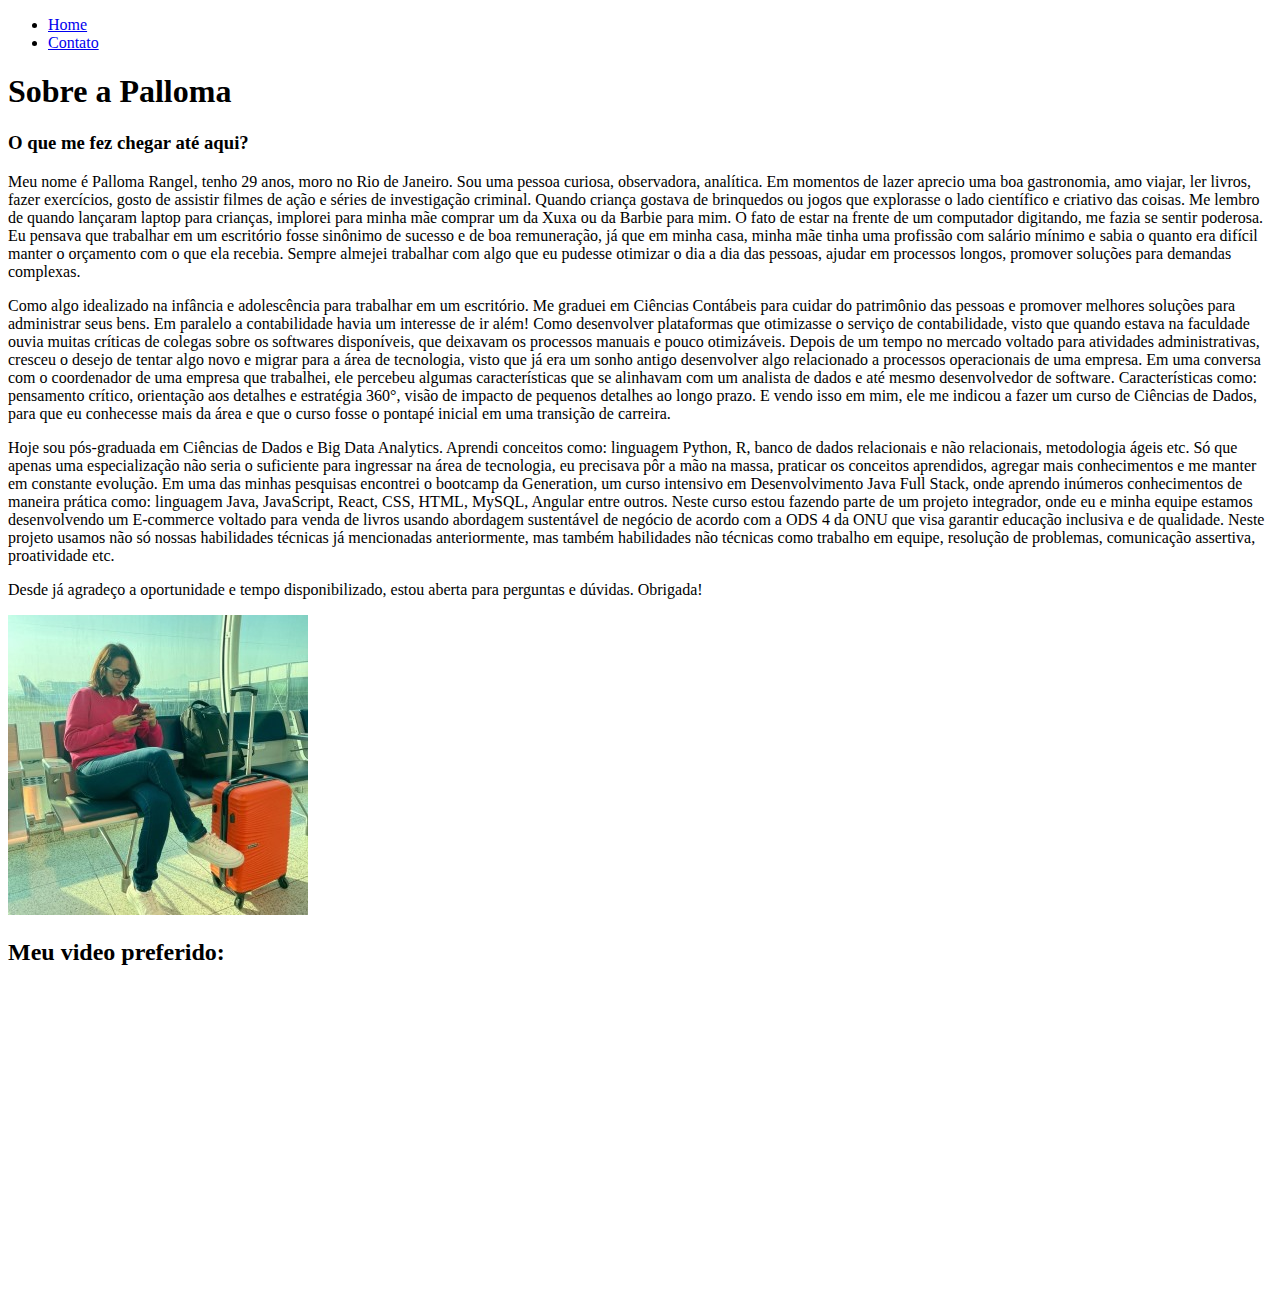
==== index.html @ 6a2d09a5 "Sobre mim" ====
<!DOCTYPE html>
<html lang="pt-br">
<head>
    <meta charset="UTF-8">
    <meta name="viewport" content="width=device-width, initial-scale=1.0">
    <title>Meu perfil</title>
</head>
<body>
    <ul>
        <li>
            <a href="index.html">Home</a>
        </li>
        <li>
            <a href="contato.html">Contato</a>
        </li>
    </ul>

  <h1>Sobre a Palloma</h1> 

  <h3>O que me fez chegar até aqui?</h3>
  
  <p>
    Meu nome é Palloma Rangel, tenho 29 anos, moro no Rio de Janeiro.
    Sou uma pessoa curiosa, observadora, analítica.
    Em momentos de lazer aprecio uma boa gastronomia, amo viajar, ler livros, fazer exercícios, gosto de assistir filmes de ação e séries de investigação criminal. 
    Quando criança gostava de brinquedos ou jogos que explorasse o lado científico e criativo das coisas. 
    Me lembro de quando lançaram laptop para crianças, implorei para minha mãe comprar um da Xuxa ou da Barbie para mim.
    O fato de estar na frente de um computador digitando, me fazia se sentir poderosa.
    Eu pensava que trabalhar em um escritório fosse sinônimo de sucesso e de boa remuneração, já que em minha casa, minha mãe tinha uma profissão com salário mínimo e sabia o quanto era difícil manter o orçamento com o que ela recebia.
    Sempre almejei trabalhar com algo que eu pudesse otimizar o dia a dia das pessoas, ajudar em processos longos, promover soluções para demandas complexas.

</p>
<p> 
    Como algo idealizado na infância e adolescência para trabalhar em um escritório. Me graduei em Ciências Contábeis para cuidar do patrimônio das pessoas e promover melhores soluções para administrar seus bens. Em paralelo a contabilidade havia um interesse de ir além! Como desenvolver plataformas que otimizasse o serviço de contabilidade, visto que quando estava na faculdade ouvia muitas críticas de colegas sobre os softwares disponíveis, que deixavam os processos manuais e pouco otimizáveis.
    Depois de um tempo no mercado voltado para atividades administrativas, cresceu o desejo de tentar algo novo e migrar para a área de tecnologia, visto que já era um sonho antigo desenvolver algo relacionado a processos operacionais de uma empresa.
    Em uma conversa com o coordenador de uma empresa que trabalhei, ele percebeu algumas características que se alinhavam com um analista de dados e até mesmo desenvolvedor de software. Características como: pensamento crítico, orientação aos detalhes e estratégia 360°, visão de impacto de pequenos detalhes ao longo prazo. E vendo isso em mim, ele me indicou a fazer um curso de Ciências de Dados, para que eu conhecesse mais da área e que o curso fosse o pontapé inicial em uma transição de carreira. 
</p>
<p>
    Hoje sou pós-graduada em Ciências de Dados e Big Data Analytics. Aprendi conceitos como: linguagem Python, R, banco de dados relacionais e não relacionais, metodologia ágeis etc.
    Só que apenas uma especialização não seria o suficiente para ingressar na área de tecnologia, eu precisava pôr a mão na massa, praticar os conceitos aprendidos, agregar mais conhecimentos e me manter em constante evolução.
    Em uma das minhas pesquisas encontrei o bootcamp da Generation, um curso intensivo em Desenvolvimento Java Full Stack, onde aprendo inúmeros conhecimentos de maneira prática como: linguagem Java, JavaScript, React, CSS, HTML, MySQL, Angular entre outros.
    Neste curso estou fazendo parte de um projeto integrador, onde eu e minha equipe estamos desenvolvendo um E-commerce voltado para venda de livros usando abordagem sustentável de negócio de acordo com a ODS 4 da ONU que visa garantir educação inclusiva e de qualidade. Neste projeto usamos não só nossas habilidades técnicas já mencionadas anteriormente, mas também habilidades não técnicas como trabalho em equipe, resolução de problemas, comunicação assertiva, proatividade etc.
 
</p>
<p>
    Desde já agradeço a oportunidade e tempo disponibilizado, estou aberta para perguntas e dúvidas. Obrigada!

</p>
    <img src="assets/img/teste.jpg" alt ="Foto da criadora desse conteudo">
  </p>

  <h2>Meu video preferido:</h2>

  <iframe width="560" height="315" src="https://www.youtube.com/embed/1de-CCgXoMk?si=9SjsWukjVjf4Qs9h" title="YouTube video player" frameborder="0" allow="accelerometer; autoplay; clipboard-write; encrypted-media; gyroscope; picture-in-picture; web-share" referrerpolicy="strict-origin-when-cross-origin" allowfullscreen></iframe>

</body>
</html>
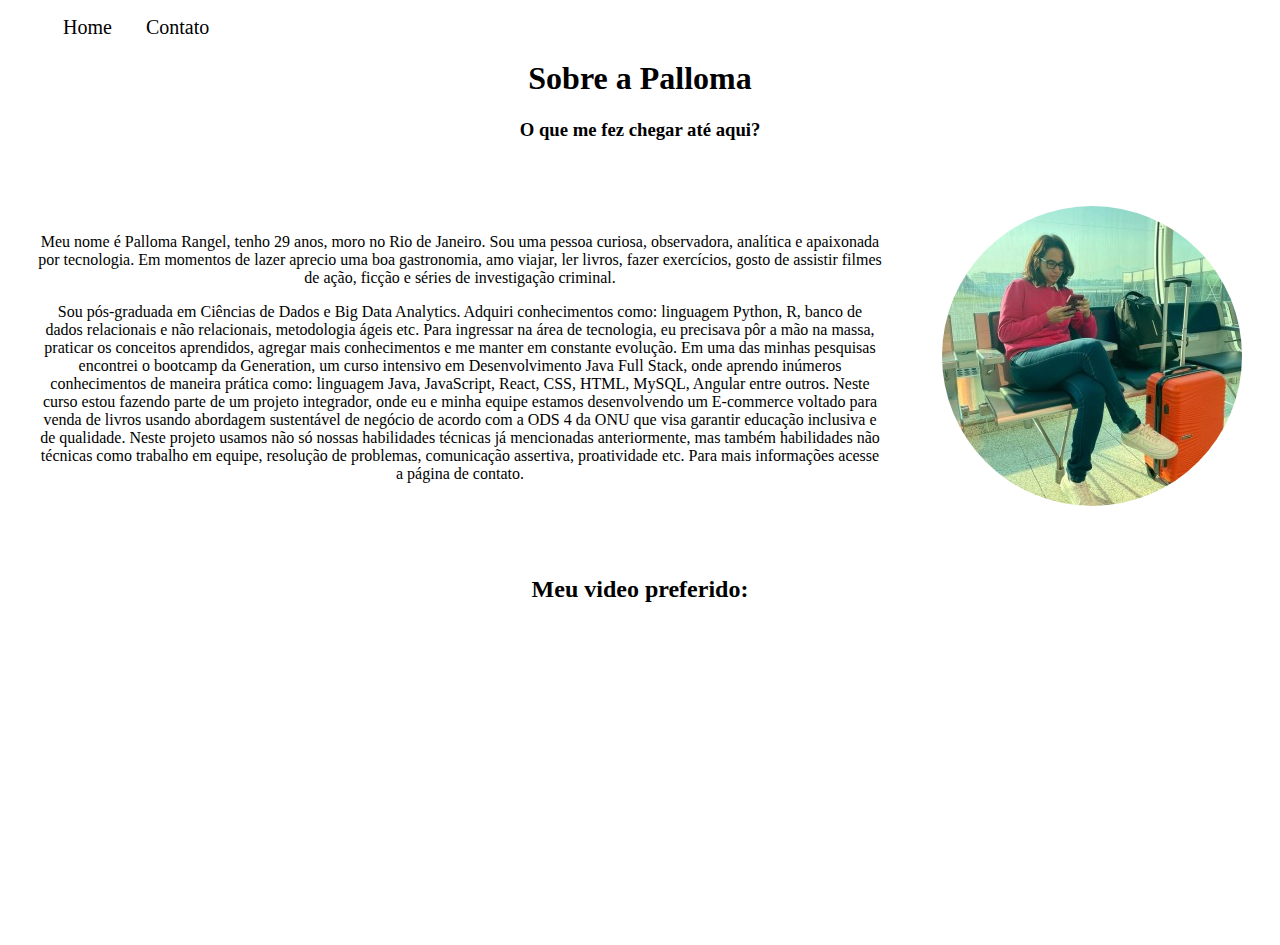
==== commit 6dda2ee4: "css" ====
--- a/index.html
+++ b/index.html
@@ -4,9 +4,10 @@
     <meta charset="UTF-8">
     <meta name="viewport" content="width=device-width, initial-scale=1.0">
     <title>Meu perfil</title>
+<link rel="stylesheet" href="assets/css/style.css">
 </head>
 <body>
-    <ul>
+    <ul id ="menu">
         <li>
             <a href="index.html">Home</a>
         </li>
@@ -15,43 +16,45 @@
         </li>
     </ul>
 
-  <h1>Sobre a Palloma</h1> 
+  <h1 class="center">Sobre a Palloma</h1> 
+  <h3 class="center">O que me fez chegar até aqui?</h3>
+  <div class="container">
+<div class="p-30">
+    <p class="center">
+        Meu nome é Palloma Rangel, tenho 29 anos, moro no Rio de Janeiro.
+        Sou uma pessoa curiosa, observadora, analítica e apaixonada por tecnologia.
+        Em momentos de lazer aprecio uma boa gastronomia, amo viajar, ler livros, fazer exercícios, gosto de assistir filmes de ação, ficção e séries de investigação criminal. 
+        
+  
+    <p class="center">
+        Sou pós-graduada em Ciências de Dados e Big Data Analytics. Adquiri conhecimentos como: linguagem Python, R, banco de dados relacionais e não relacionais, metodologia ágeis etc.
+        Para ingressar na área de tecnologia, eu precisava pôr a mão na massa, praticar os conceitos aprendidos, agregar mais conhecimentos e me manter em constante evolução.
+        Em uma das minhas pesquisas encontrei o bootcamp da Generation, um curso intensivo em Desenvolvimento Java Full Stack, onde aprendo inúmeros conhecimentos de maneira prática como: linguagem Java, JavaScript, React, CSS, HTML, MySQL, Angular entre outros.
+        Neste curso estou fazendo parte de um projeto integrador, onde eu e minha equipe estamos desenvolvendo um E-commerce voltado para venda de livros usando abordagem sustentável de negócio de acordo com a ODS 4 da ONU que visa garantir educação inclusiva e de qualidade. Neste projeto usamos não só nossas habilidades técnicas já mencionadas anteriormente, mas também habilidades não técnicas como trabalho em equipe, resolução de problemas, comunicação assertiva, proatividade etc.
+        Para mais informações acesse a página de contato.
+    </p>
 
-  <h3>O que me fez chegar até aqui?</h3>
-  
-  <p>
-    Meu nome é Palloma Rangel, tenho 29 anos, moro no Rio de Janeiro.
-    Sou uma pessoa curiosa, observadora, analítica.
-    Em momentos de lazer aprecio uma boa gastronomia, amo viajar, ler livros, fazer exercícios, gosto de assistir filmes de ação e séries de investigação criminal. 
-    Quando criança gostava de brinquedos ou jogos que explorasse o lado científico e criativo das coisas. 
-    Me lembro de quando lançaram laptop para crianças, implorei para minha mãe comprar um da Xuxa ou da Barbie para mim.
-    O fato de estar na frente de um computador digitando, me fazia se sentir poderosa.
-    Eu pensava que trabalhar em um escritório fosse sinônimo de sucesso e de boa remuneração, já que em minha casa, minha mãe tinha uma profissão com salário mínimo e sabia o quanto era difícil manter o orçamento com o que ela recebia.
-    Sempre almejei trabalhar com algo que eu pudesse otimizar o dia a dia das pessoas, ajudar em processos longos, promover soluções para demandas complexas.
+</div>
 
-</p>
-<p> 
-    Como algo idealizado na infância e adolescência para trabalhar em um escritório. Me graduei em Ciências Contábeis para cuidar do patrimônio das pessoas e promover melhores soluções para administrar seus bens. Em paralelo a contabilidade havia um interesse de ir além! Como desenvolver plataformas que otimizasse o serviço de contabilidade, visto que quando estava na faculdade ouvia muitas críticas de colegas sobre os softwares disponíveis, que deixavam os processos manuais e pouco otimizáveis.
-    Depois de um tempo no mercado voltado para atividades administrativas, cresceu o desejo de tentar algo novo e migrar para a área de tecnologia, visto que já era um sonho antigo desenvolver algo relacionado a processos operacionais de uma empresa.
-    Em uma conversa com o coordenador de uma empresa que trabalhei, ele percebeu algumas características que se alinhavam com um analista de dados e até mesmo desenvolvedor de software. Características como: pensamento crítico, orientação aos detalhes e estratégia 360°, visão de impacto de pequenos detalhes ao longo prazo. E vendo isso em mim, ele me indicou a fazer um curso de Ciências de Dados, para que eu conhecesse mais da área e que o curso fosse o pontapé inicial em uma transição de carreira. 
-</p>
-<p>
-    Hoje sou pós-graduada em Ciências de Dados e Big Data Analytics. Aprendi conceitos como: linguagem Python, R, banco de dados relacionais e não relacionais, metodologia ágeis etc.
-    Só que apenas uma especialização não seria o suficiente para ingressar na área de tecnologia, eu precisava pôr a mão na massa, praticar os conceitos aprendidos, agregar mais conhecimentos e me manter em constante evolução.
-    Em uma das minhas pesquisas encontrei o bootcamp da Generation, um curso intensivo em Desenvolvimento Java Full Stack, onde aprendo inúmeros conhecimentos de maneira prática como: linguagem Java, JavaScript, React, CSS, HTML, MySQL, Angular entre outros.
-    Neste curso estou fazendo parte de um projeto integrador, onde eu e minha equipe estamos desenvolvendo um E-commerce voltado para venda de livros usando abordagem sustentável de negócio de acordo com a ODS 4 da ONU que visa garantir educação inclusiva e de qualidade. Neste projeto usamos não só nossas habilidades técnicas já mencionadas anteriormente, mas também habilidades não técnicas como trabalho em equipe, resolução de problemas, comunicação assertiva, proatividade etc.
+<div>
+    <p>
+        <img class="br-50 wh-300 p-30" src="assets/img/teste.jpg" alt ="Foto da criadora desse conteudo">
+      </p>
+
+</div>
+
+  </div>
  
-</p>
-<p>
-    Desde já agradeço a oportunidade e tempo disponibilizado, estou aberta para perguntas e dúvidas. Obrigada!
+  <h2 class="center">Meu video preferido:</h2>
+  <div class="container">
+  <iframe width="560" 
+  height="315" 
+  src="https://www.youtube.com/embed/1de-CCgXoMk?si=9SjsWukjVjf4Qs9h" title="YouTube video player" 
+  frameborder="0" 
+  allow="accelerometer; autoplay; clipboard-write; encrypted-media; gyroscope; picture-in-picture; web-share" referrerpolicy="strict-origin-when-cross-origin" 
+  allowfullscreen></iframe>
 
-</p>
-    <img src="assets/img/teste.jpg" alt ="Foto da criadora desse conteudo">
-  </p>
-
-  <h2>Meu video preferido:</h2>
-
-  <iframe width="560" height="315" src="https://www.youtube.com/embed/1de-CCgXoMk?si=9SjsWukjVjf4Qs9h" title="YouTube video player" frameborder="0" allow="accelerometer; autoplay; clipboard-write; encrypted-media; gyroscope; picture-in-picture; web-share" referrerpolicy="strict-origin-when-cross-origin" allowfullscreen></iframe>
+</div>
 
 </body>
 </html>--- a/assets/css/style.css
+++ b/assets/css/style.css
@@ -0,0 +1,43 @@
+/*Estilo da página index.html*/
+.center{
+   text-align: center; 
+}
+
+.container {
+    display: flex;
+    flex-flow:row;
+    justify-content: center;
+    align-items: center;
+}
+
+#menu li{
+    display:inline;
+    padding: 15px;
+    
+}
+
+#menu li a {
+    text-decoration: none;
+    color: black;
+    font-size: 20px; 
+}
+
+#menu li a:hover{
+    color: blueviolet;
+}
+
+.p-30{
+    padding: 30px;
+}
+
+.br-50{
+    border-radius: 50%;
+}
+
+.wh-300{
+    width:300px;
+    height:300px;
+}
+/*
+Estilo da página contato.html*/
+
